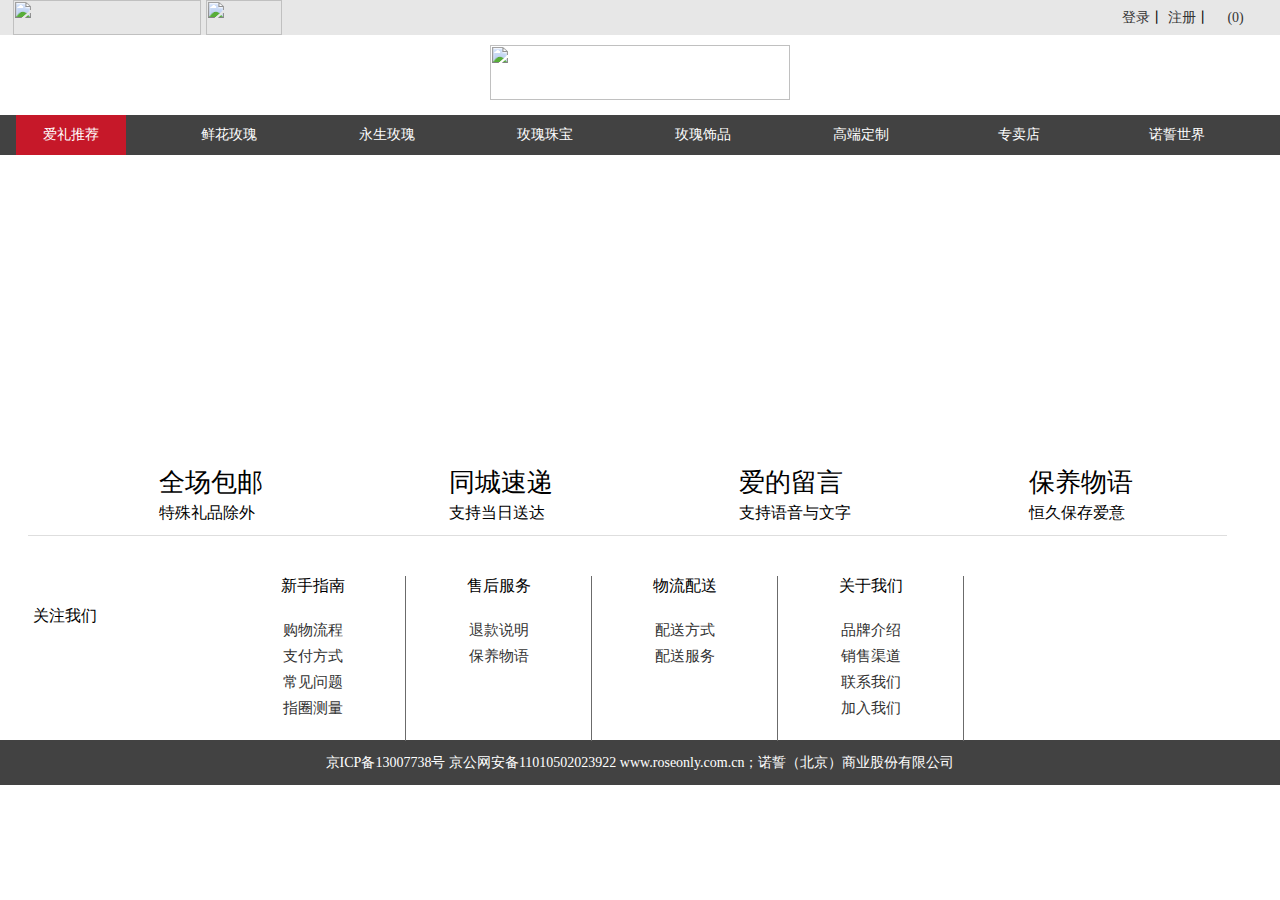
==== html/activity.html @ c6c39d48 "应用了公共样式的登录页面 login.html" ====
<!DOCTYPE html>
<html lang="en">
	<head>
		<meta charset="UTF-8">
		<title>  ❀ 花样 主题活动  </title>
		<link rel="stylesheet" href="../css/public.css" type="text/css" />
		<link rel="stylesheet" href="../css/info.css" type="text/css" />
	</head>
	<body>
		<!--                  头部               -->
		<header>
			<div id="headertop-wrap">
				<div id="headertop">
					<!-- logo -->
					<a href="http://10.35.165.129/flower/index.html">
						<img  class="logoimg" src="../img/logo.png" alt="">
					</a>
					<!-- 商品列表logo -->
					<a href="http://10.35.165.129/flower/index.html">
						<img  class="goodslistimg"  src="../img/goodslist.jpg" alt="">
					</a>
					<div id="header-right">
						<a href="">登录</a>丨
						<a href="">注册</a>丨
						<a href=""><b>&#xe698;</b> (<span id="goodsNum">0</span>)</a>
					</div>
				</div>
			</div>
			<div id="headerbottom">
				<a href="http://10.35.165.129/flower/index.html">
					<img src="../img/logo.png" alt="">
				</a>
			</div>
		</header>


		<!--               导航                 -->
		<div id="nav-wrap">
			<nav>
				<ul id="div2">
					<li><a href="">爱礼推荐</a></li>
					<li><a href="">鲜花玫瑰</a></li>
					<li><a href="">永生玫瑰</a></li>
					<li><a href="">玫瑰珠宝</a></li>
					<li><a href="">玫瑰饰品</a></li>
					<li><a href="">高端定制</a></li>
					<li><a href="">专卖店</a></li>
					<li><a href="">诺誓世界</a></li>
				</ul>
			</nav>
		</div>




		<!--                  主要内容区           -->
		<div id="main">

		</div>




		<!--                  about us             -->
		<footer>
			<div id="tips">
					<p>&#xe6cf;</p>
					<p>全场包邮</p>
					<p>特殊礼品除外</p>
				</div>
				<div id="tips">
					<p>&#xe603;</p>
					<p>同城速递</p>
					<p>支持当日送达</p>
				</div>
				<div id="tips">
					<p>&#xe67d;</p>
					<p>爱的留言</p>
					<p>支持语音与文字</p>
				</div>
				<div id="tips">
					<p>&#xe68b;</p>
					<p>保养物语</p>
					<p>恒久保存爱意</p>
				</div>
			<div id="footer-box">
				<div class="floatl" id="footer-logo">
					<a href="http://10.35.165.129/flower/index.html">
						<img  class="img1" src="../img/logo.png" alt="">
					</a>
					<p>关注我们</p>
					<img class="img3" id="showVX" src="../img/14678074190065428.png" alt="">
					<a href="http://weibo.com/roseonlyshop?sudaref=www.roseonly.com.cn&retcode=6102&is_hot=1">
							<img class="img2" src="../img/14652897713466258.png" alt="">
					</a>
				</div>
				<ul id="footer-ul1">
					<li><p>新手指南</p></li>
					<li><a href="http://www.roseonly.com.cn/about/pinpaijieshao.html">购物流程</a></li>
					<li><a href="http://www.roseonly.com.cn/about/pinpaijieshao.html">支付方式</a></li>
					<li><a href="http://www.roseonly.com.cn/about/pinpaijieshao.html">常见问题</a></li>
					<li><a href="http://www.roseonly.com.cn/about/pinpaijieshao.html">指圈测量</a></li>
				</ul>
				<ul id="footer-ul1">
					<li><p>售后服务</p></li>
					<li><a href="http://www.roseonly.com.cn/about/pinpaijieshao.html">退款说明</a></li>
					<li><a href="http://www.roseonly.com.cn/about/pinpaijieshao.html">保养物语</a></li>
				</ul>
				<ul id="footer-ul1">
					<li><p>物流配送</p></li>
					<li><a href="http://www.roseonly.com.cn/about/pinpaijieshao.html">配送方式</a></li>
					<li><a href="http://www.roseonly.com.cn/about/pinpaijieshao.html">配送服务</a></li>
				</ul>
				<ul id="footer-ul1">
					<li><p>关于我们</p></li>
					<li><a href="http://www.roseonly.com.cn/about/pinpaijieshao.html">品牌介绍</a></li>
					<li><a href="http://www.roseonly.com.cn/about/pinpaijieshao.html">销售渠道</a></li>
					<li><a href="http://www.roseonly.com.cn/about/pinpaijieshao.html">联系我们</a></li>
					<li><a href="http://www.roseonly.com.cn/about/pinpaijieshao.html">加入我们</a></li>
				</ul>
				<!-- 微信大图 -->
				<img id="vxpic" src="../img/QR-big.jpg" alt="">
				<!-- 微信微博二维码 -->
				<img id="vxblog" src="../img/vx&blog.png" alt="">
			</div>
		</footer>



		<!--                备案、地址             -->
		<div id="address-wrap">
			<div id="address">
				京ICP备13007738号 京公网安备11010502023922 www.roseonly.com.cn；诺誓（北京）商业股份有限公司
			</div>
		</div>
	</body>
</html>
<script src="js/swiper-3.4.2.min.js"></script>
<script src="js/jquery-1.8.3.min.js"></script>
<script>
	 var mySwiper = new Swiper ('.swiper-container', {
								    autoplay: 3000,
								    speed:1000,
								    loop:true,
								    preventClicks:false,
								    autoplayDisableOnInteraction :false,
								    effect : 'cude',
									paginationClickable: true,
								    // 如果需要分页器
								    pagination: '.swiper-pagination',


 	 })
window.onload = function(){
	// 底部微信图标滑过的时候显示二维码
	$("#showVX")[0].onmouseover= function(){
		$("#vxpic")[0].style.display = "block";
	};
	$("#showVX")[0].onmouseout= function(){
		$("#vxpic")[0].style.display = "none";
	};
}
</script>
---- css/public.css ----
@charset "utf-8";
body,ul,li,dl,dt,dd,p,ol,h1,h2,h3,h4,h5,h6,form,img,table,fieldset,legend,figure,figcaption{margin:0; padding:0;}
ul,li,ol{list-style:none;}
img,fieldset{border:0; }
img{display:block;}
a{text-decoration:none; color:#333;}
h1,h2,h3,h4,h5,h6{font-weight:100;}
body{font-size:16px; font-family:"微软雅黑";}
input,a{outline:none;}
@font-face {
  font-family: 'iconfont';
  src: url('../font/iconfont.eot');
  src: url('../font/iconfont.eot?#iefix') format('embedded-opentype'),
  url('../font/iconfont.woff') format('woff'),
  url('../font/iconfont.ttf') format('truetype'),
  url('../font/iconfont.svg#iconfont') format('svg');
}


.floatl{ float: left;}
.floatr{ float: right;}




#headertop,#headerbottom,nav,#banner,#main,footer,#address{ width: 1264px; margin: 0 auto;}
/* <!--                  头部               --> */
header{	height: 115px;}
#headertop-wrap{background-color:#E7E7E7; }
#headertop{ height: 35px; background: #E7E7E7;}
#headertop img{ height: 35px; margin-left: 5px;}
.logoimg{ width: 188px;  float: left;}
.goodslistimg{ width: 76px; float: left;}
.goodslistimg:hover{background-color: black;}
#header-right{  width: 140px; height: 100%; font-size: 14px; line-height: 35px; margin-right: 10px;  float: right;}
#header-right b{font-family: iconfont;}
#header-right a:hover{ color: red;}
.iconfont:hover{ font-size: 22px;}

#headerbottom{ height: 80px; background: white;}
#headerbottom img{ height: 55px; width: 300px; margin: 10px auto;}



/* 		<!--               导航                 --> */
#nav-wrap{ background:#424242; }
nav{ height: 40px;	background: #424242;}
nav ul {
  float: left;
  width: 100%;
  display: flex;
  position: relative;
  background-color: #424242; }
  nav ul li {
    margin-left: 8px;
    float: left;
    flex: 1; }
    nav ul li a {
      float: left;
      display: block;
      width: 70px;
      font-size: 14px;
      color: white;
      padding: 0 20px;
      line-height: 40px;
      text-align: center; }
    nav ul li a:hover {
      background-color: white;
      color: #424242; }
  nav ul li:nth-child(1) a {
    background-color: #C61829; }
  nav ul li:nth-child(1) a:hover {
    background-color: white; }

/* 		<!--               banner部分         --> */
#banner{ height: 450px; background: yellow;}
.swiper-container {	width: 100%;height: 450px;	}
.swiper-slide,.swiper-slide img{width: 100%;height: 100%;}




/* 		<!--                  热销商品           --> */
#main{min-height: 300px; overflow: hidden;}



/* 		<!--                  about us             --> */
footer{ height: 285px; position: relative; }
#footer-box{  border-top: 1px solid #DEDEDE; height: 213px; padding-top: 40px; position: absolute; top: 50px; box-sizing: border-box;left: 20px;margin-top: 30px;}
#tips { font-family: iconfont; width: 200px;  height: 50px;  float: left;  margin-left: 90px;  margin-top: 10px; }
#tips p { float: left; margin-left: 12px; }
#tips p:nth-child(1) {    font-size: 48px; }
#tips p:nth-child(2) {    font-size: 26px; }
#tips p:nth-child(3) {    line-height: 26px; }
#footer-logo{ width: 162px; height: 100px; margin-right: 30px; }
#footer-logo p{ margin-left: 5px; width: 80px; margin-top: 30px; float: left;}
#footer-logo .img2,#footer-logo .img3{ float: left; margin-top: 30px; margin-left: 5px;}
#vxpic{ position: absolute; left: 350px; top: -150px;display: none; }

#footer-ul1{ display: block; float: left; width: 185px; height: 165px; border-right: 1px solid #6B6B6B; }
#footer-ul1 li{ text-align: center;}
#footer-ul1 p{ margin-bottom: 20px;}
#footer-ul1 a{ line-height: 26px; font-size: 15px;}

#vxblog{ display: block; width: 263px; margin-left: 20px; position: relative; left: 20px;}
/* 		<!--                备案、地址             --> */

#address-wrap{ background: #424242;}

#address{ height: 45px; background: #424242; color: white; text-align: center; line-height: 45px; font-size: 14px;}
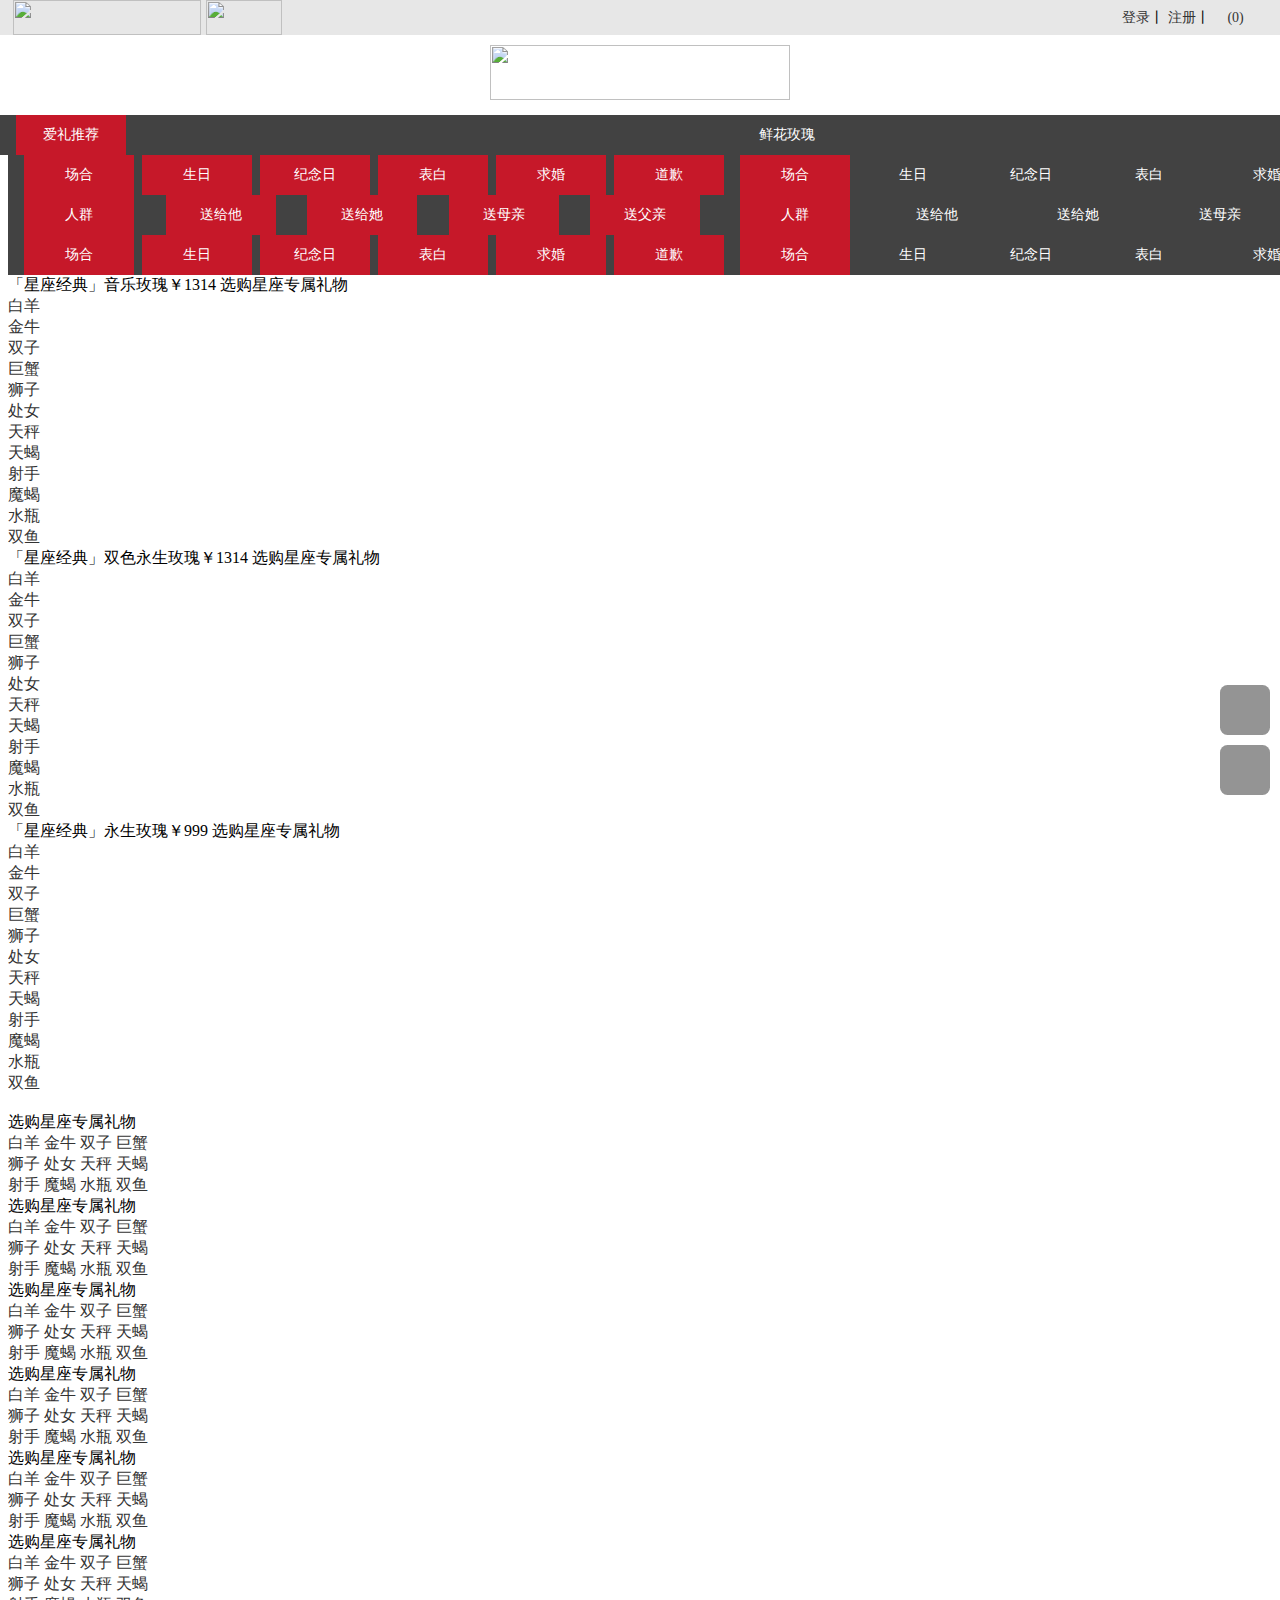
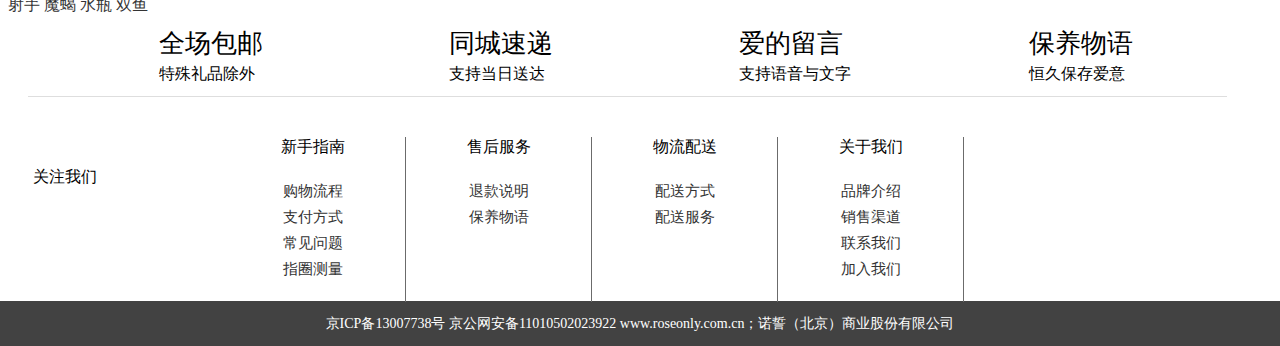
==== commit 04e46677: "已经写完的主题活动页面" ====
--- a/html/activity.html
+++ b/html/activity.html
@@ -4,7 +4,7 @@
 		<meta charset="UTF-8">
 		<title>  ❀ 花样 主题活动  </title>
 		<link rel="stylesheet" href="../css/public.css" type="text/css" />
-		<link rel="stylesheet" href="../css/info.css" type="text/css" />
+		<link rel="stylesheet" href="../css/activity.css" type="text/css" />
 	</head>
 	<body>
 		<!--                  头部               -->
@@ -38,14 +38,130 @@
 		<div id="nav-wrap">
 			<nav>
 				<ul id="div2">
-					<li><a href="">爱礼推荐</a></li>
-					<li><a href="">鲜花玫瑰</a></li>
-					<li><a href="">永生玫瑰</a></li>
-					<li><a href="">玫瑰珠宝</a></li>
-					<li><a href="">玫瑰饰品</a></li>
-					<li><a href="">高端定制</a></li>
-					<li><a href="">专卖店</a></li>
-					<li><a href="">诺誓世界</a></li>
+					<li>
+						<a href="" id="firstmenu">爱礼推荐</a>
+						<div class="secondmenu">
+							<ul>
+								<li><a href=""><p>场合</p></a></li>
+								<li><a href=""><span>生日</span></a></li>
+								<li><a href=""><span>纪念日</span></a></li>
+								<li><a href=""><span>表白</span></a></li>
+								<li><a href=""><span>求婚</span></a></li>
+								<li><a href=""><span>道歉</span></a></li>
+							</ul>
+							<ul><li><a href=""><p>人群</p></a></li>
+								<li><a href=""><span>送给他</span></a></li>
+								<li><a href=""><span>送给她</span></a></li>
+								<li><a href=""><span>送母亲</span></a></li>
+								<li><a href=""><span>送父亲</span></a></li>
+
+							</ul>
+							<ul><li><a href=""><p>场合</p></a></li>
+								<li><a href=""><span>生日</span></a></li>
+								<li><a href=""><span>纪念日</span></a></li>
+								<li><a href=""><span>表白</span></a></li>
+								<li><a href=""><span>求婚</span></a></li>
+								<li><a href=""><span>道歉</span></a></li>
+							</ul>
+							<img src="../img/6.jpg" alt="">
+						</div>
+					</li>
+					<li>
+						<a href="">鲜花玫瑰</a>
+						<div class="secondmenu">
+							<ul>
+								<li><a href=""><p>场合</p></a></li>
+								<li><a href=""><span>生日</span></a></li>
+								<li><a href=""><span>纪念日</span></a></li>
+								<li><a href=""><span>表白</span></a></li>
+								<li><a href=""><span>求婚</span></a></li>
+								<li><a href=""><span>道歉</span></a></li>
+							</ul>
+							<ul><li><a href=""><p>人群</p></a></li>
+								<li><a href=""><span>送给他</span></a></li>
+								<li><a href=""><span>送给她</span></a></li>
+								<li><a href=""><span>送母亲</span></a></li>
+								<li><a href=""><span>送父亲</span></a></li>
+
+							</ul>
+							<ul><li><a href=""><p>场合</p></a></li>
+								<li><a href=""><span>生日</span></a></li>
+								<li><a href=""><span>纪念日</span></a></li>
+								<li><a href=""><span>表白</span></a></li>
+								<li><a href=""><span>求婚</span></a></li>
+								<li><a href=""><span>道歉</span></a></li>
+							</ul>
+							<img src="../img/4.jpg" alt="">
+						</div>
+					</li>
+					<li>
+						<a href="">永生玫瑰</a>
+						<div class="secondmenu">
+							<ul>
+								<li><a href=""><p>场合</p></a></li>
+								<li><a href=""><span>生日</span></a></li>
+								<li><a href=""><span>纪念日</span></a></li>
+								<li><a href=""><span>表白</span></a></li>
+								<li><a href=""><span>求婚</span></a></li>
+								<li><a href=""><span>道歉</span></a></li>
+							</ul>
+							<ul><li><a href=""><p>人群</p></a></li>
+								<li><a href=""><span>送给他</span></a></li>
+								<li><a href=""><span>送给她</span></a></li>
+								<li><a href=""><span>送母亲</span></a></li>
+								<li><a href=""><span>送父亲</span></a></li>
+
+							</ul>
+							<ul><li><a href=""><p>场合</p></a></li>
+								<li><a href=""><span>生日</span></a></li>
+								<li><a href=""><span>纪念日</span></a></li>
+								<li><a href=""><span>表白</span></a></li>
+								<li><a href=""><span>求婚</span></a></li>
+								<li><a href=""><span>道歉</span></a></li>
+							</ul>
+							<img src="../img/3.jpg" alt="">
+						</div>
+					</li>
+					<li>
+						<a href="">玫瑰珠宝</a>
+						<div class="secondmenu">
+							<ul>
+								<li><a href=""><p>场合</p></a></li>
+								<li><a href=""><span>生日</span></a></li>
+								<li><a href=""><span>纪念日</span></a></li>
+								<li><a href=""><span>表白</span></a></li>
+								<li><a href=""><span>求婚</span></a></li>
+								<li><a href=""><span>道歉</span></a></li>
+							</ul>
+							<ul><li><a href=""><p>人群</p></a></li>
+								<li><a href=""><span>送给他</span></a></li>
+								<li><a href=""><span>送给她</span></a></li>
+								<li><a href=""><span>送母亲</span></a></li>
+								<li><a href=""><span>送父亲</span></a></li>
+
+							</ul>
+							<ul><li><a href=""><p>场合</p></a></li>
+								<li><a href=""><span>生日</span></a></li>
+								<li><a href=""><span>纪念日</span></a></li>
+								<li><a href=""><span>表白</span></a></li>
+								<li><a href=""><span>求婚</span></a></li>
+								<li><a href=""><span>道歉</span></a></li>
+							</ul>
+							<img src="../img/2.jpg" alt="">
+						</div>
+					</li>
+					<li>
+						<a href="">玫瑰饰品</a>
+					</li>
+					<li>
+						<a href="">高端定制</a>
+					</li>
+					<li>
+						<a href="">专卖店</a>
+					</li>
+					<li>
+						<a href="">诺誓世界</a>
+					</li>
 				</ul>
 			</nav>
 		</div>
@@ -55,7 +171,257 @@
 
 		<!--                  主要内容区           -->
 		<div id="main">
-
+			<img class="activeimg" src="../img/active1.jpg" alt="">
+			<img class="activeimg" src="../img/active2.jpg" alt="">
+			<div>
+				<a href=""><img class="floatl" src="../img/active3.jpg" alt=""></a>
+				<a href=""><img class="floatl" src="../img/active4.jpg" alt=""></a>
+				<a href=""><img class="floatl" src="../img/active5.jpg" alt=""></a>
+				<a href=""><img class="floatl" src="../img/active6.jpg" alt=""></a>
+				<a href=""><img class="floatl" src="../img/active7.jpg" alt=""></a>
+				</div>
+
+			<div class="activebg">
+					<img class="clearb" src="../img/active8.png" alt="">
+					<div class="sign1"><p></p><span></span></div>
+					<div class="sign2"><p></p><span></span></div>
+					<div class="sign3"><p></p><span></span></div>
+					<div class="sign4"><p></p><span></span></div>
+					<div class="sign5"><p></p><span></span></div>
+					<div class="sign6"><p></p><span></span></div>
+					<div class="sign7"><p></p><span></span></div>
+					<div class="sign8"><p></p><span></span></div>
+					<div class="sign9"><p></p><span></span></div>
+					<div class="sign10"><p></p><span></span></div>
+					<div class="sign11"><p></p><span></span></div>
+					<div class="sign12"><p></p><span></span></div>
+			</div>
+			<img class="activeimg" src="../img/active9.jpg" alt="">
+
+
+			<img class="floatl" src="../img/active11.jpg" alt="">
+
+			<div id="musicrose">
+				<img  src="../img/active12.jpg" alt="">
+				<div class="musicrose">
+					<span>「星座经典」音乐玫瑰￥1314</span>
+					<span >选购星座专属礼物</span>
+					<ul>
+						<li><a href="">白羊</a></li>
+						<li><a href="">金牛</a></li>
+						<li><a href="">双子</a></li>
+						<li><a href="">巨蟹</a></li>
+						<li><a href="">狮子</a></li>
+						<li><a href="">处女</a></li>
+					</ul>
+					<ul>
+						<li><a href="">天秤</a></li>
+						<li><a href="">天蝎</a></li>
+						<li><a href="">射手</a></li>
+						<li><a href="">魔蝎</a></li>
+						<li><a href="">水瓶</a></li>
+						<li><a href="">双鱼</a></li>
+					</ul>
+				</div>
+			</div>
+
+			<div id="liverose">
+				<img  src="../img/active14.jpg" alt="">
+				<div class="musicrose">
+					<span>「星座经典」双色永生玫瑰￥1314</span>
+					<span >选购星座专属礼物</span>
+					<ul>
+						<li><a href="">白羊</a></li>
+						<li><a href="">金牛</a></li>
+						<li><a href="">双子</a></li>
+						<li><a href="">巨蟹</a></li>
+						<li><a href="">狮子</a></li>
+						<li><a href="">处女</a></li>
+					</ul>
+					<ul>
+						<li><a href="">天秤</a></li>
+						<li><a href="">天蝎</a></li>
+						<li><a href="">射手</a></li>
+						<li><a href="">魔蝎</a></li>
+						<li><a href="">水瓶</a></li>
+						<li><a href="">双鱼</a></li>
+					</ul>
+				</div>
+			</div>
+			<img class="floatr" src="../img/active13.jpg" alt="">
+
+			<img class="floatl" src="../img/active15.jpg" alt="">
+
+			<div id="liverose2">
+				<img  src="../img/active16.jpg" alt="">
+				<div class="musicrose">
+					<span>「星座经典」永生玫瑰￥999</span>
+					<span >选购星座专属礼物</span>
+					<ul>
+						<li><a href="">白羊</a></li>
+						<li><a href="">金牛</a></li>
+						<li><a href="">双子</a></li>
+						<li><a href="">巨蟹</a></li>
+						<li><a href="">狮子</a></li>
+						<li><a href="">处女</a></li>
+					</ul>
+					<ul>
+						<li><a href="">天秤</a></li>
+						<li><a href="">天蝎</a></li>
+						<li><a href="">射手</a></li>
+						<li><a href="">魔蝎</a></li>
+						<li><a href="">水瓶</a></li>
+						<li><a href="">双鱼</a></li>
+					</ul>
+				</div>
+			</div>
+
+
+			<br/>
+			<div id="jewel1">
+				<img class="floatl" src="../img/jewel (1).jpg" alt="">
+				<img class="floatl" src="../img/jewel (2).jpg" alt="">
+				<img class="floatl" src="../img/jewel (3).jpg" alt="">
+				<img class="floatl" src="../img/jewel (4).jpg" alt="">
+				<img class="floatl" src="../img/jewel (5).jpg" alt="">
+				<div id="jewelsign">
+					<ul>
+						<li><p>选购星座专属礼物</p></li>
+						<li>
+							<a href="">白羊</a>
+							<a href="">金牛</a>
+							<a href="">双子</a>
+							<a href="">巨蟹</a>
+						</li>
+						<li>
+							<a href="">狮子</a>
+							<a href="">处女</a>
+							<a href="">天秤</a>
+							<a href="">天蝎</a>
+						</li>
+						<li>
+							<a href="">射手</a>
+							<a href="">魔蝎</a>
+							<a href="">水瓶</a>
+							<a href="">双鱼</a>
+						</li>
+					</ul>
+					<ul>
+						<li><p>选购星座专属礼物</p></li>
+						<li>
+							<a href="">白羊</a>
+							<a href="">金牛</a>
+							<a href="">双子</a>
+							<a href="">巨蟹</a>
+						</li>
+						<li>
+							<a href="">狮子</a>
+							<a href="">处女</a>
+							<a href="">天秤</a>
+							<a href="">天蝎</a>
+						</li>
+						<li>
+							<a href="">射手</a>
+							<a href="">魔蝎</a>
+							<a href="">水瓶</a>
+							<a href="">双鱼</a>
+						</li>
+					</ul>
+					<ul>
+						<li><p>选购星座专属礼物</p></li>
+						<li>
+							<a href="">白羊</a>
+							<a href="">金牛</a>
+							<a href="">双子</a>
+							<a href="">巨蟹</a>
+						</li>
+						<li>
+							<a href="">狮子</a>
+							<a href="">处女</a>
+							<a href="">天秤</a>
+							<a href="">天蝎</a>
+						</li>
+						<li>
+							<a href="">射手</a>
+							<a href="">魔蝎</a>
+							<a href="">水瓶</a>
+							<a href="">双鱼</a>
+						</li>
+					</ul>
+				</div>
+			</div>
+			<div id="jewel2">
+				<img class="floatl" src="../img/jewel (6).jpg" alt="">
+				<img class="floatl" src="../img/jewel (7).jpg" alt="">
+				<img class="floatl" src="../img/jewel (8).jpg" alt="">
+				<img class="floatl" src="../img/jewel (9).jpg" alt="">
+				<div class="jewelsign">
+					<ul>
+						<li><p>选购星座专属礼物</p></li>
+						<li>
+							<a href="">白羊</a>
+							<a href="">金牛</a>
+							<a href="">双子</a>
+							<a href="">巨蟹</a>
+						</li>
+						<li>
+							<a href="">狮子</a>
+							<a href="">处女</a>
+							<a href="">天秤</a>
+							<a href="">天蝎</a>
+						</li>
+						<li>
+							<a href="">射手</a>
+							<a href="">魔蝎</a>
+							<a href="">水瓶</a>
+							<a href="">双鱼</a>
+						</li>
+					</ul>
+					<ul>
+						<li><p>选购星座专属礼物</p></li>
+						<li>
+							<a href="">白羊</a>
+							<a href="">金牛</a>
+							<a href="">双子</a>
+							<a href="">巨蟹</a>
+						</li>
+						<li>
+							<a href="">狮子</a>
+							<a href="">处女</a>
+							<a href="">天秤</a>
+							<a href="">天蝎</a>
+						</li>
+						<li>
+							<a href="">射手</a>
+							<a href="">魔蝎</a>
+							<a href="">水瓶</a>
+							<a href="">双鱼</a>
+						</li>
+					</ul>
+					<ul>
+						<li><p>选购星座专属礼物</p></li>
+						<li>
+							<a href="">白羊</a>
+							<a href="">金牛</a>
+							<a href="">双子</a>
+							<a href="">巨蟹</a>
+						</li>
+						<li>
+							<a href="">狮子</a>
+							<a href="">处女</a>
+							<a href="">天秤</a>
+							<a href="">天蝎</a>
+						</li>
+						<li>
+							<a href="">射手</a>
+							<a href="">魔蝎</a>
+							<a href="">水瓶</a>
+							<a href="">双鱼</a>
+						</li>
+					</ul>
+				</div>
+				<img src="../img/jewel (10).jpg" alt="">
+			</div>
 		</div>
 
 
@@ -133,25 +499,91 @@
 				京ICP备13007738号 京公网安备11010502023922 www.roseonly.com.cn；诺誓（北京）商业股份有限公司
 			</div>
 		</div>
+
+
+
+		<!--    fixed      -->
+		<div id="fixed">
+			<div id="erweima">
+				<p id="ewm">&#xe642;</p>
+				<img id="ewmshow" src="../img/vx&blog.png" alt="">
+			</div>
+			<div id="contact">
+				<p id="phone">&#xe67d;</p>
+				<div class="phone" id="phoneshow">
+					<p>联系电话</p>
+					<span>400-1314-520</span><br>
+					<hr>
+					<input type="button" value="在线客服">
+				</div>
+			</div>
+			<div id="totop" onclick="gotop()">
+				<p>&#xe6a5;</p>
+			</div>
+		</div>
 	</body>
 </html>
-<script src="js/swiper-3.4.2.min.js"></script>
-<script src="js/jquery-1.8.3.min.js"></script>
+<script src="../js/jquery-1.8.3.min.js"></script>
+<script src="../js/public.js"></script>
 <script>
-	 var mySwiper = new Swiper ('.swiper-container', {
-								    autoplay: 3000,
-								    speed:1000,
-								    loop:true,
-								    preventClicks:false,
-								    autoplayDisableOnInteraction :false,
-								    effect : 'cude',
-									paginationClickable: true,
-								    // 如果需要分页器
-								    pagination: '.swiper-pagination',
-
-
- 	 })
+
+var num = 0;
+
+window.onscroll = function(){
+	if(document.documentElement.scrollTop>=150){
+		document.getElementById("div2").style.top="0px";
+		document.getElementById("div2").style.position="fixed";
+		document.getElementById("totop").style.display="block"
+	}else if(document.documentElement.scrollTop<150){
+		document.getElementById("div2").style.top="0	px";
+		document.getElementById("div2").style.position="relative";
+		document.getElementById("totop").style.display="none"
+	}
+}
+
+
+	// 回到頂部
+function gotop(){
+		document.body.scrollTop = document.documentElement.scrollTop = 0;
+	};
+
+
+
 window.onload = function(){
+	// 导航栏滑过显示二级菜单
+	$("#div2 > li > a").each(function(){
+		let obj = this;
+		$(this).parent().mouseover(function(){
+			$(obj).next().css({'display':'block'});
+		})
+	})
+	$("#div2 > li > a").each(function(){
+		let obj = this;
+		$(this).mouseout(function(){
+			$(obj).next().css({'display':'none'});
+		})
+	})
+	$("#div2 > li > .secondmenu").each(function(){
+		let obj = this;
+		$(this).mouseout(function(){
+			$(obj).css({'display':'none'});
+		})
+	})
+	$(".secondmenu").each(function(){
+		$(this).mouseout(function(){
+			$(".secondmenu").each();
+		})
+	})
+
+
+	//内容区的选项卡
+	$("tabplayul > li").each(function(){
+		$(this)[0].mouseover(function(){
+			$(".tabcontent")[0].css({"display":"block"})
+		})
+	})
+
+
 	// 底部微信图标滑过的时候显示二维码
 	$("#showVX")[0].onmouseover= function(){
 		$("#vxpic")[0].style.display = "block";
@@ -159,5 +591,38 @@
 	$("#showVX")[0].onmouseout= function(){
 		$("#vxpic")[0].style.display = "none";
 	};
+
+
+	//底部设置fixed的小图标滑过时显示大图
+	$("#ewm")[0].onmouseover=function(){
+		$("#ewmshow")[0].style.display="block";
+	}
+	$("#ewm")[0].onmouseout=function(){
+		$("#ewmshow")[0].style.display="none";
+	}
+	$("#phone")[0].onmouseover=function(){
+		$("#phoneshow")[0].style.display="block";
+	}
+	$("#phone")[0].onmouseout=function(){
+		$("#phoneshow")[0].style.display="none";
+	}
+
+
+
+	//tabpaly
+	var tL = $("#tabplayul >li");
+	var tC = $("#tabplay > h2");
+	/*for( var i=0; i<4;i++){
+
+		tL[i].onmouseover =function
+		(){
+			for(var j=0; j<4;j++){
+				if(j==i){
+					console.log(j);
+					tC[j].style.display="block";
+				}
+			}
+		}
+	}*/
 }
 </script>
--- a/css/public.css
+++ b/css/public.css
@@ -45,32 +45,14 @@
 /* 		<!--               导航                 --> */
 #nav-wrap{ background:#424242; }
 nav{ height: 40px;	background: #424242;}
-nav ul {
-  float: left;
-  width: 100%;
-  display: flex;
-  position: relative;
-  background-color: #424242; }
-  nav ul li {
-    margin-left: 8px;
-    float: left;
-    flex: 1; }
-    nav ul li a {
-      float: left;
-      display: block;
-      width: 70px;
-      font-size: 14px;
-      color: white;
-      padding: 0 20px;
-      line-height: 40px;
-      text-align: center; }
-    nav ul li a:hover {
-      background-color: white;
-      color: #424242; }
-  nav ul li:nth-child(1) a {
-    background-color: #C61829; }
-  nav ul li:nth-child(1) a:hover {
-    background-color: white; }
+nav ul { float: left;  width: 100%;  display: flex;  position: relative; line-height: 40px; background-color: #424242; }
+nav ul li { margin-left: 8px;  float: left;  flex: 1; }
+nav ul li a { float: left; display: block; width: 70px; font-size: 14px; color: white; padding: 0 20px; line-height: 40px;text-align: center; }
+nav ul li a:hover {background-color: white; color: #424242; }
+nav ul li:nth-child(1) a {background-color: #C61829; }
+nav ul li:nth-child(1) a:hover { background-color: white; }
+
+
 
 /* 		<!--               banner部分         --> */
 #banner{ height: 450px; background: yellow;}
@@ -104,8 +86,31 @@
 #footer-ul1 a{ line-height: 26px; font-size: 15px;}
 
 #vxblog{ display: block; width: 263px; margin-left: 20px; position: relative; left: 20px;}
+
+
+
+
+
 /* 		<!--                备案、地址             --> */
 
 #address-wrap{ background: #424242;}
 
 #address{ height: 45px; background: #424242; color: white; text-align: center; line-height: 45px; font-size: 14px;}
+
+
+/*              fixed                    */
+#fixed{ font-family: iconfont; width: 300px; height: 200px; position: fixed; right: 10px; bottom: 45px; z-index: 3;}
+#erweima{ position: relative;}
+#erweima p{ font-size: 48px; text-indent: 4px; width: 50px; height: 50px; color: white; background-color: #949494; position: absolute; right: 0px; top: 30px; border-radius: 15%;}
+#erweima p:hover{background-color: #424242;cursor: pointer;}
+#erweima img{ width: 220px; height:130px; position: absolute; right: 50px; display: none; }
+
+#contact>p{ background-color: #949494; width: 50px; height: 50px; font-size: 46px; text-indent: 2px; color: white;position: absolute; right: 0px; top: 90px; border-radius: 15%;}
+#contact>p:hover{background-color: #424242; cursor: pointer;}
+.phone{ background-color: white; border: 1px solid #949494; position: absolute; z-index: 3; border-radius: 15%; right: 60px; top: 60px; display: none;}
+.phone p{ text-align: center; line-height: 30px;}
+.phone input{ background-color:#949494; color: white; margin-left: 14px; margin-bottom: 4px; }
+
+#totop{ position: absolute; bottom: 2px; right: 0;background-color: #949494; width: 50px; height: 50px; font-size: 48px; text-indent: 4px;  border-radius: 15%; display: none; cursor: pointer;}
+#totop p{color: white;}
+#totop p:hover{background-color: #424242;}
